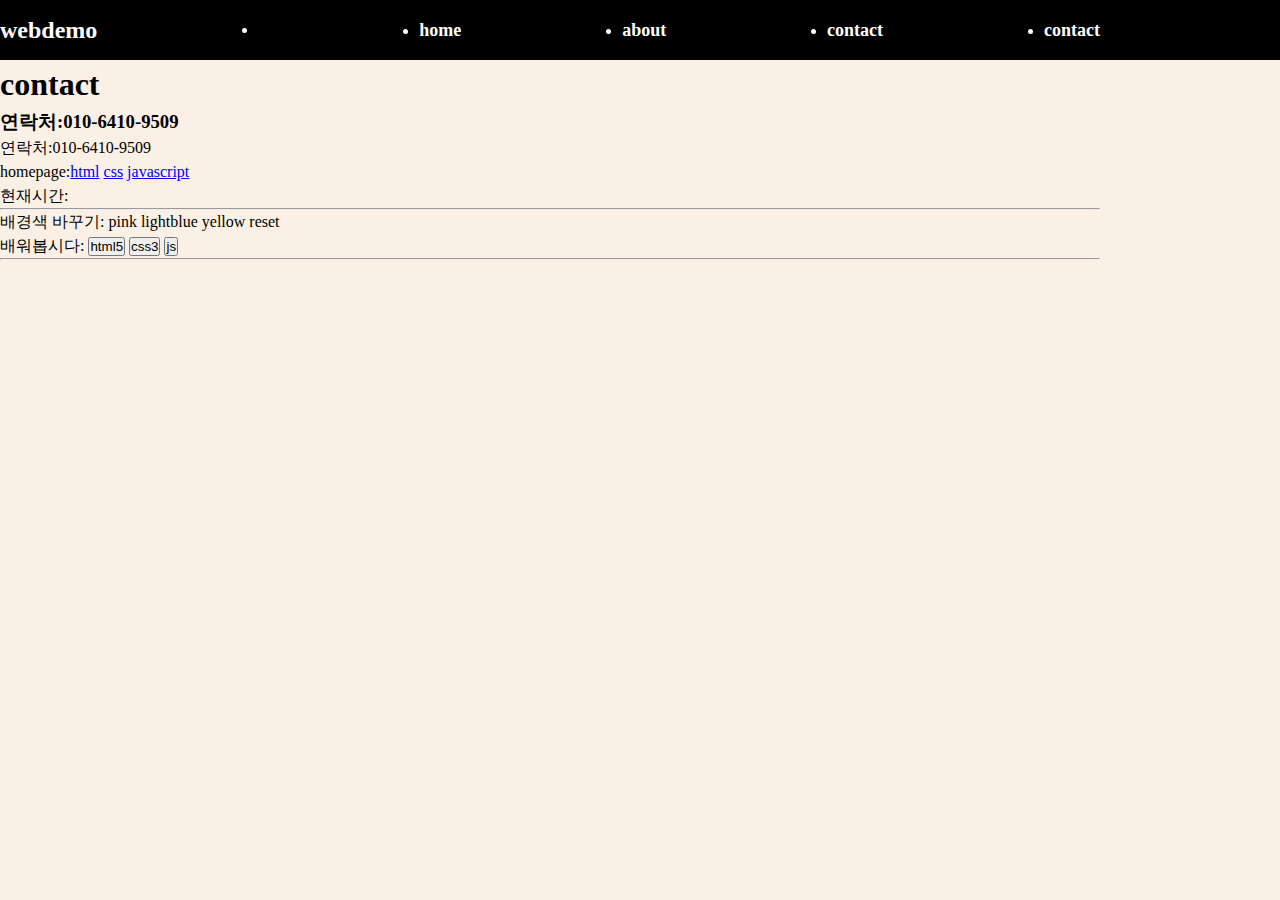
==== contact.html @ 716b3669 "1st" ====
<!DOCTYPE html>
<html lang="en">
  <head>
    <meta charset="UTF-8" />
    <meta name="viewport" content="width=device-width, initial-scale=1.0" />
    <title>웹프로그래밍 데모</title>
    <link rel="stylesheet" href="style.css" />
  </head>
  <body>
    <nav class="navbar">
      <div class="container">
        <div class="logo">webdemo</div>
        <li class="nav">
          <li>
            <a href="index.html">home</a>
          </li>
          <li>
            <a href="about.html">about</a>
          </li>
          <li>
            <a href="contact.html">contact</a>
          </li>
            <li>
            <a href="contact.html">contact</a> 
            </li>
          </li>        </ul>
      </div>
    </nav>

    <!-- 메인 섹션 -->
    <section class="main">
      <div class="container">
        <h1>contact</h1>

        <h3>
          연락처:010-6410-9509
        </h3>
        <p>연락처:010-6410-9509</p>
        <P>homepage:<a href="http://cris.joongbu.ac.kr/>cris</P>
        


        <p>웹프로그래밍의 3가지 요소:
          <a href="https://www.w3schools.com/html/default.asp">html</a>

          <a href="https://www.w3schools.com/css/default.asp">css</a>
          
          <a href="https://www.w3schools.com/js/default.asp">javascript</a>
        </p>
        


        <P>현재시간: <span id="time"></span></P>
        <hr/>
        <p>
          배경색 바꾸기:
          <botton onclick="pink()">pink</botton>
          <botton onclick="lightblue()">lightblue</botton>
          <botton onclick="yellow()">yellow</botton>
          <botton onclick="reset()">reset</botton>
        </p>

        <p>
          배워봅시다:
          <button onmouseover="showhtml()" onmouseout="hide()">html5</button>
          <button onmouseover="showcss()" onmouseout="hide()">css3</button>
          <button onmouseover="showjs()" onmouseout="hide()">js</button>
        </p>
        <hr>
        <br>
        <div>
          <img  id="fig" height="200px">
        </div>

      </div>
    </section>

    <script src="main.js"></script>
  </body>
</html>
---- style.css ----
* {
  box-sizing: border-box;
  padding: 0;
  margin: 0;
}

body {
  font-size: 16px;
  line-height: 1.5;
  color: black;
  background-color: linen;
}

.navbar {
  background-color: black;
  color: white;
  height: 60px;
}

.navbar .container {
  display: flex;
  flex-direction: row;
  justify-content: space-between;
  align-items: center;
  height: 100%;
}

.navbar ul {
  display: flex;
  flex-direction: row;
}

.navbar ul li {
  margin-left: 40px;
}

.navbar a {
  color: white;
  text-decoration: none;
  font-size: 18px;
  font-weight: bold;
}

.navbar .logo {
  font-size: x-large;
  font-weight: bold;
}

.navbar a:hover {
  border-bottom: 2px white dashed;
  color: #aaa;
}

ul {
  list-style-type: none;
}

.container {
  max-width: 1100px;
  margin: 0;
}
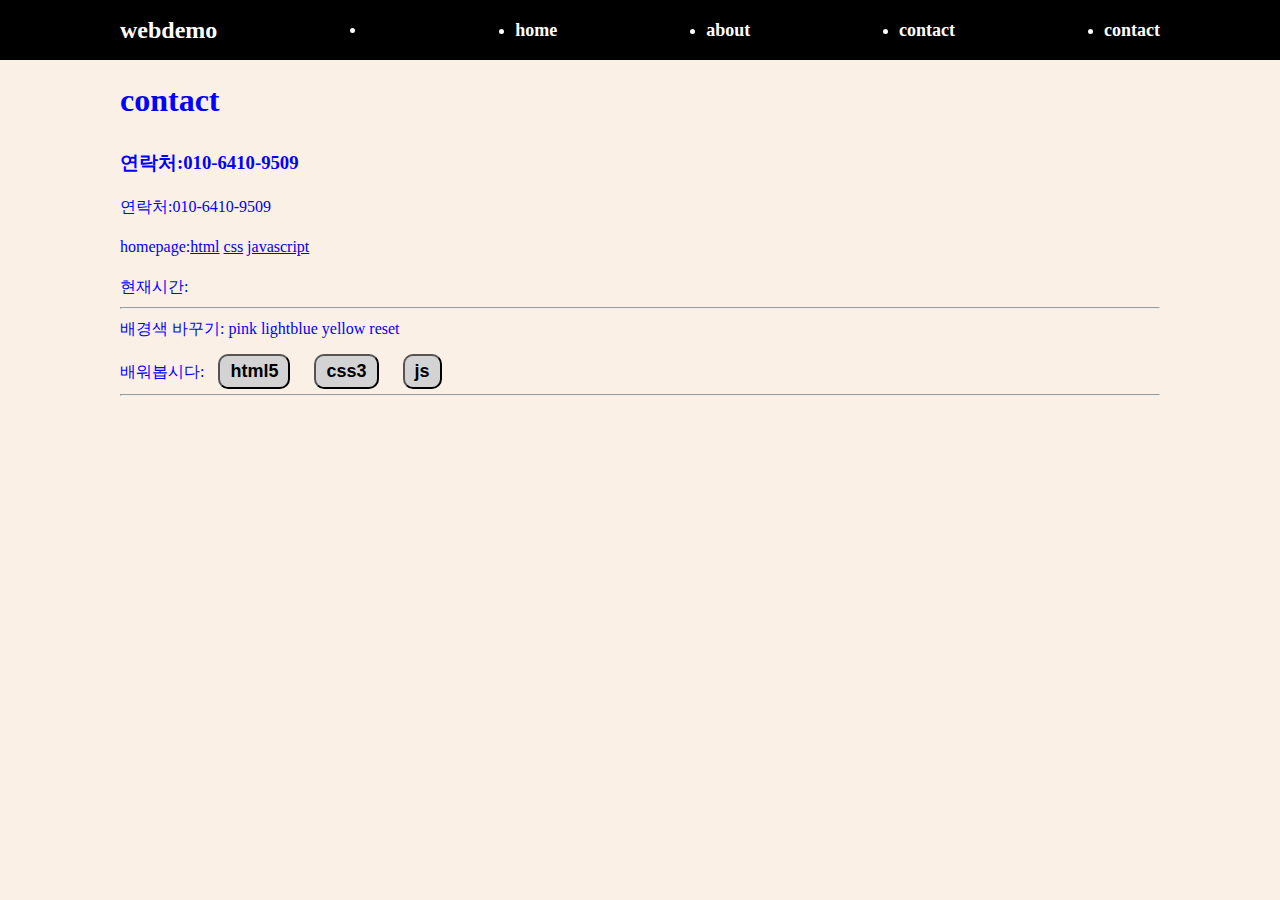
==== commit 9e146eb8: "2nd" ====
--- a/contact.html
+++ b/contact.html
@@ -37,7 +37,7 @@
         </h3>
         <p>연락처:010-6410-9509</p>
         <P>homepage:<a href="http://cris.joongbu.ac.kr/>cris</P>
-        
+        `
 
 
         <p>웹프로그래밍의 3가지 요소:
--- a/style.css
+++ b/style.css
@@ -57,5 +57,25 @@
 
 .container {
   max-width: 1100px;
-  margin: 0;
+  margin: 0 auto;
+  padding: 0 30px;
 }
+
+.main {
+  color: blue;
+  line-height: 2.5;
+}
+
+button {
+  padding: 5px 10px;
+  margin: 5px 10px;
+  font-size: large;
+  font-weight: bold;
+  background-color: lightgrey;
+  border-radius: 10px;
+}
+
+button:hover {
+  color: red;
+  background-color: yellow;
+}
